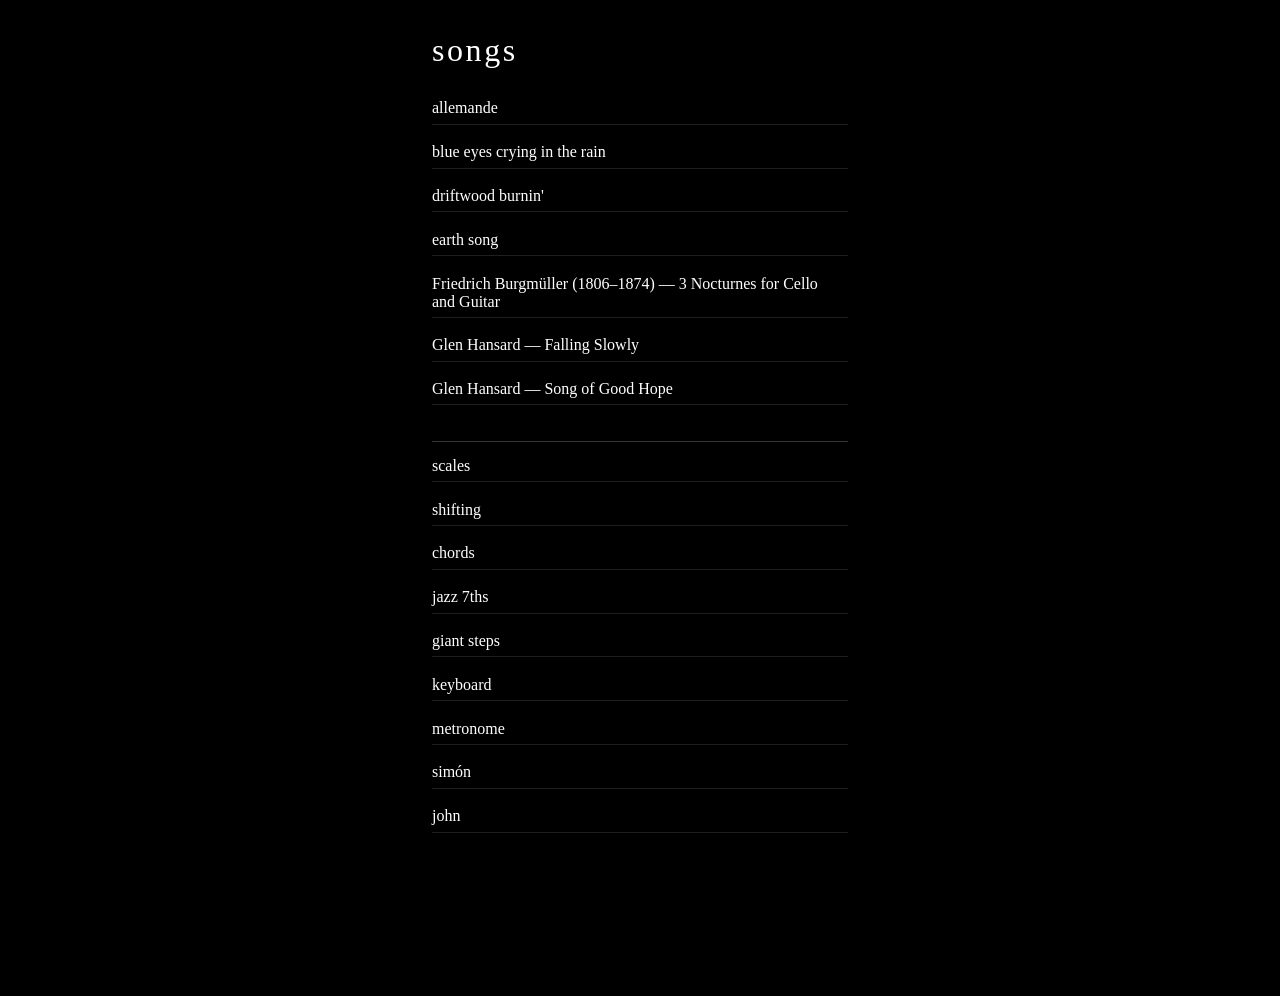
==== index.html @ 524178eb "Add a shifting practice page that sounds the note under the travelling hand Slow shifting practice i" ====
<!DOCTYPE html>
<html lang="en">
<head>
  <meta charset="UTF-8">
  <meta name="viewport" content="width=device-width, initial-scale=1.0">
  <title>songs</title>
  <style>
    body {
      margin: 0;
      padding: 2rem 1.5rem 4rem;
      font-family: "Cormorant Garamond", serif;
      background: #000;
      color: #fff;
      min-height: 100vh;
      display: flex;
      justify-content: center;
    }

    main {
      width: min(26rem, 100%);
    }

    h1 {
      margin: 0 0 1.5rem;
      font-size: 2rem;
      text-transform: lowercase;
      letter-spacing: 0.08em;
      font-weight: 500;
    }

    ul {
      list-style: none;
      padding: 0;
      margin: 0;
      display: grid;
      gap: 0.75rem;
    }

    a {
      color: inherit;
      text-decoration: none;
      padding: 0.4rem 0.5rem 0.4rem 0;
      display: block;
      border-bottom: 1px solid rgba(255, 255, 255, 0.12);
      transition: color 0.2s ease, border-color 0.2s ease;
    }

    a:hover,
    a:focus {
      color: #d8d8ff;
      border-color: rgba(216, 216, 255, 0.4);
    }

    .section-break {
      margin-top: 1.5rem;
      padding-top: 0.5rem;
      border-top: 1px solid rgba(255, 255, 255, 0.2);
    }
  </style>
</head>
<body>
  <main>
    <h1>songs</h1>
    <ul id="song-list"></ul>
  </main>

  <script>
    fetch('songs.json')
      .then(r => r.json())
      .then(data => {
        const list = document.getElementById('song-list');
        const songs = data.songs || {};

        // Song entries from songs.json, sorted alphabetically by title
        const entries = Object.entries(songs).sort((a, b) =>
          a[1].title.localeCompare(b[1].title)
        );

        entries.forEach(([slug, song]) => {
          const li = document.createElement('li');
          const a = document.createElement('a');
          a.href = 'song.html?s=' + encodeURIComponent(slug);
          a.textContent = song.title;
          li.appendChild(a);
          list.appendChild(li);
        });

        // Special pages
        const extras = [
          { href: 'scales.html', title: 'scales' },
          { href: 'shifting.html', title: 'shifting' },
          { href: 'chords.html', title: 'chords' },
          { href: 'jazz7ths.html', title: 'jazz 7ths' },
          { href: 'giantsteps.html', title: 'giant steps' },
          { href: 'keyboard.html', title: 'keyboard' },
          { href: 'metronome.html', title: 'metronome' },
          { href: 'simone.html', title: 'simón' },
          { href: 'john.html', title: 'john' },
        ];

        extras.forEach((item, i) => {
          const li = document.createElement('li');
          if (i === 0) li.className = 'section-break';
          const a = document.createElement('a');
          a.href = item.href;
          a.textContent = item.title;
          li.appendChild(a);
          list.appendChild(li);
        });
      });
  </script>
</body>
</html>
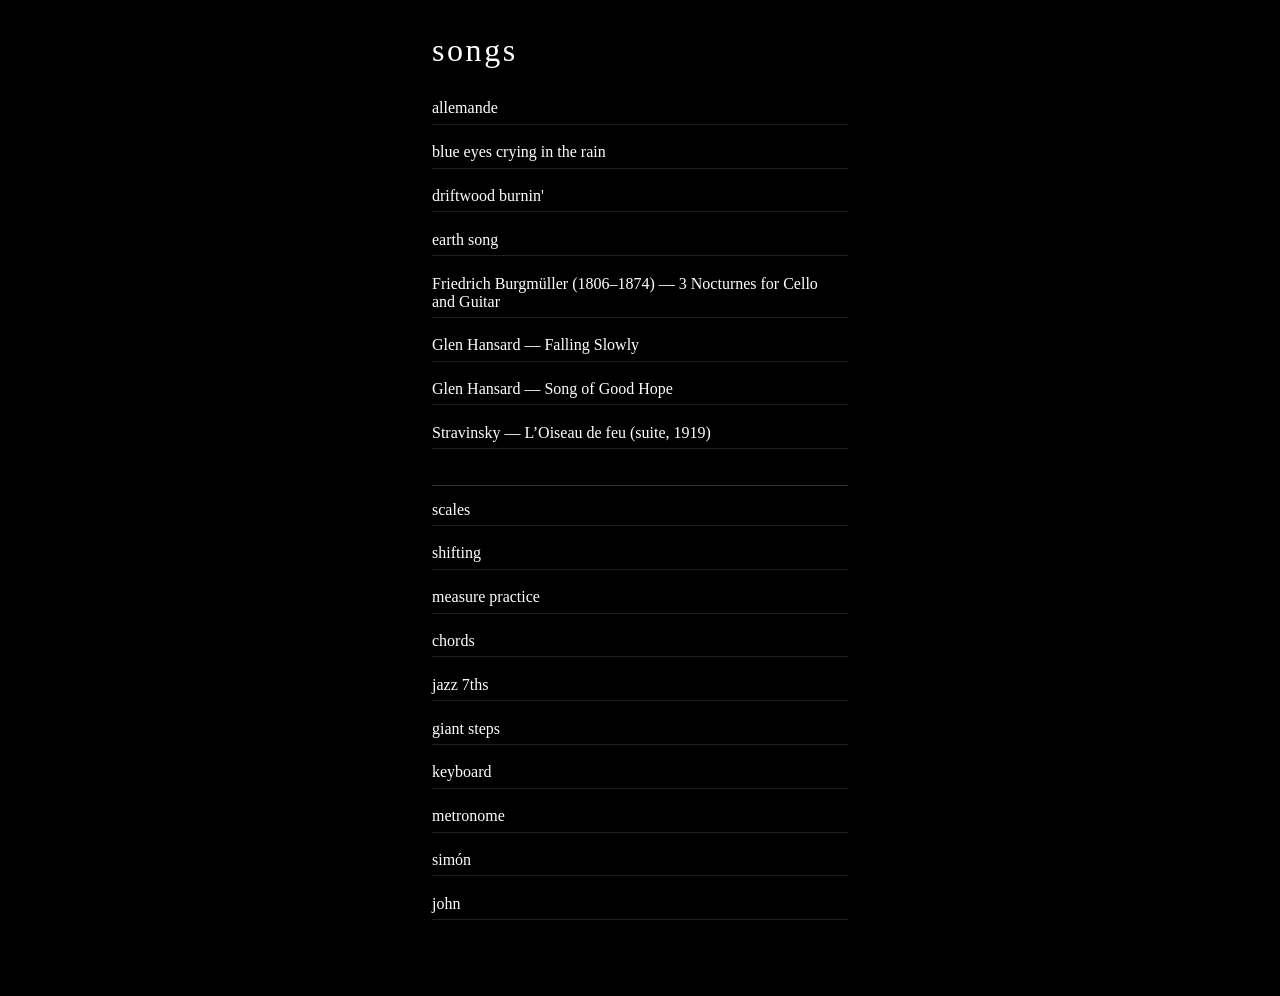
==== commit e2a34def: "Add a measure-practice page for mm 65-66 A page that plays a couple of measures exactly as printed —" ====
--- a/index.html
+++ b/index.html
@@ -89,6 +89,7 @@
         const extras = [
           { href: 'scales.html', title: 'scales' },
           { href: 'shifting.html', title: 'shifting' },
+          { href: 'measure-practice.html', title: 'measure practice' },
           { href: 'chords.html', title: 'chords' },
           { href: 'jazz7ths.html', title: 'jazz 7ths' },
           { href: 'giantsteps.html', title: 'giant steps' },
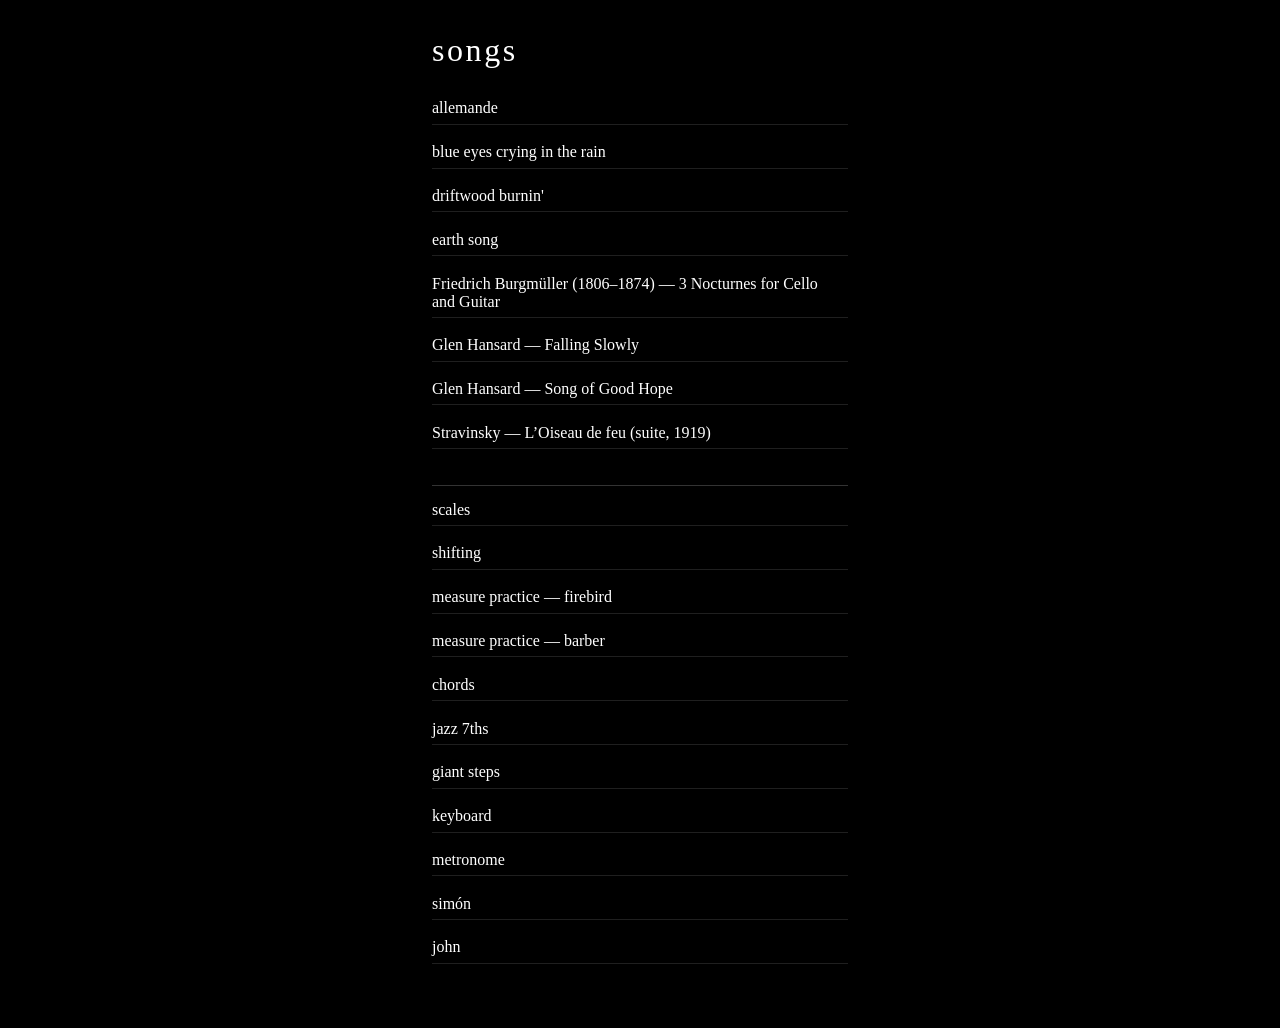
==== commit 14cb8eb9: "Split measure practice into an engine and a piece, and add the Barber page The page was one piece we" ====
--- a/index.html
+++ b/index.html
@@ -89,7 +89,8 @@
         const extras = [
           { href: 'scales.html', title: 'scales' },
           { href: 'shifting.html', title: 'shifting' },
-          { href: 'measure-practice.html', title: 'measure practice' },
+          { href: 'measure-practice.html', title: 'measure practice — firebird' },
+          { href: 'barber.html', title: 'measure practice — barber' },
           { href: 'chords.html', title: 'chords' },
           { href: 'jazz7ths.html', title: 'jazz 7ths' },
           { href: 'giantsteps.html', title: 'giant steps' },
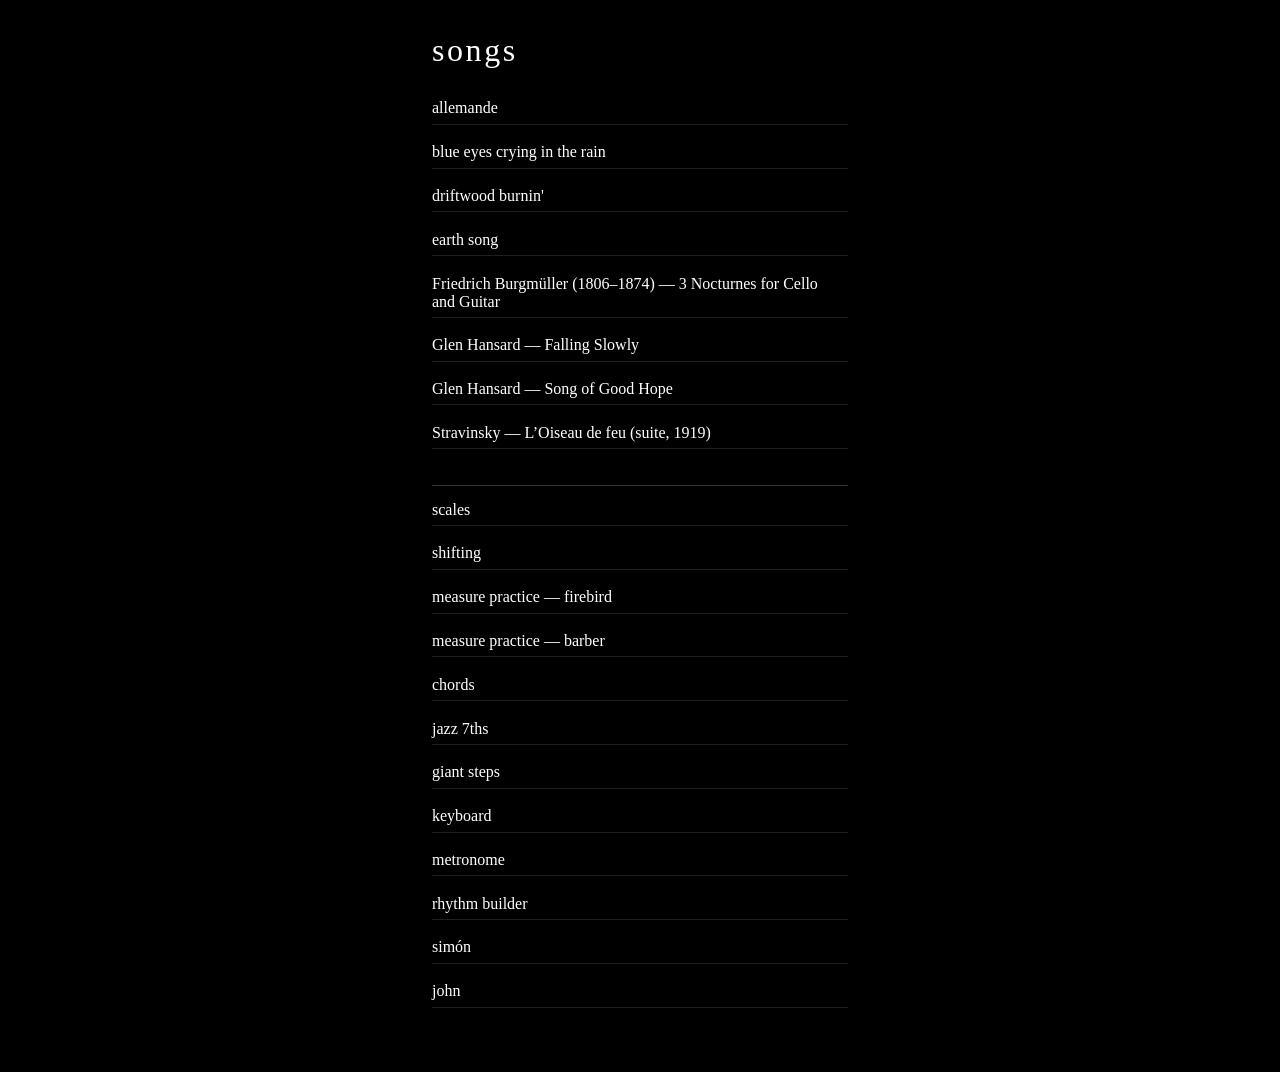
==== commit 690fd780: "Add a rhythm builder page, starting with rhythm 1 A page for reading and clapping a rhythm that grow" ====
--- a/index.html
+++ b/index.html
@@ -96,6 +96,7 @@
           { href: 'giantsteps.html', title: 'giant steps' },
           { href: 'keyboard.html', title: 'keyboard' },
           { href: 'metronome.html', title: 'metronome' },
+          { href: 'rhythm.html', title: 'rhythm builder' },
           { href: 'simone.html', title: 'simón' },
           { href: 'john.html', title: 'john' },
         ];
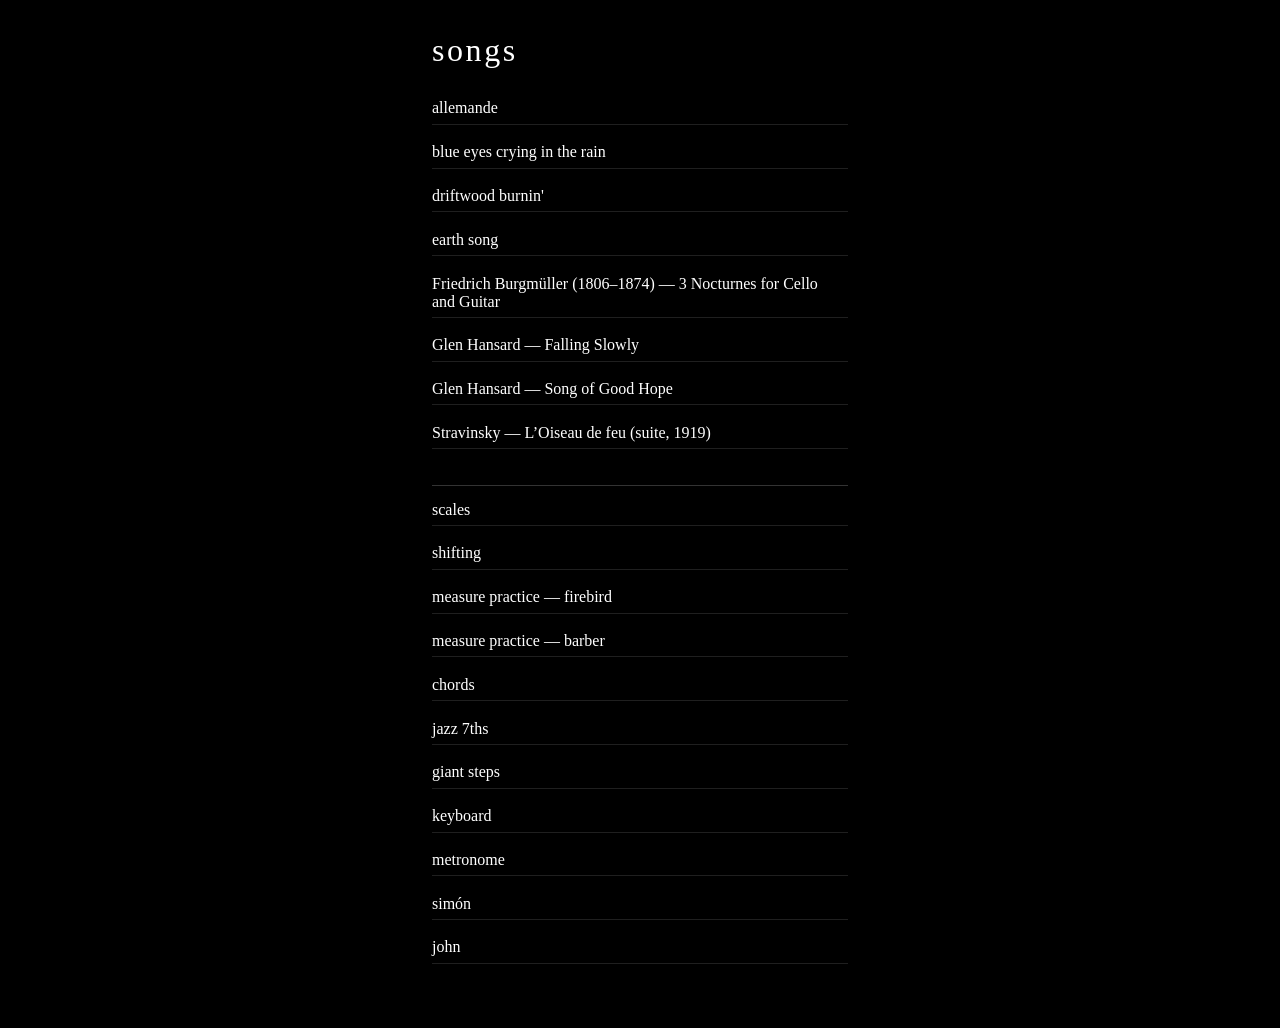
==== commit 380af8e9: "Merge claude/keyboard-firefox-rendering-2dgrc4" ====
--- a/index.html
+++ b/index.html
@@ -3,6 +3,7 @@
 <head>
   <meta charset="UTF-8">
   <meta name="viewport" content="width=device-width, initial-scale=1.0">
+  <meta name="color-scheme" content="dark">
   <title>songs</title>
   <style>
     body {
@@ -96,7 +97,6 @@
           { href: 'giantsteps.html', title: 'giant steps' },
           { href: 'keyboard.html', title: 'keyboard' },
           { href: 'metronome.html', title: 'metronome' },
-          { href: 'rhythm.html', title: 'rhythm builder' },
           { href: 'simone.html', title: 'simón' },
           { href: 'john.html', title: 'john' },
         ];
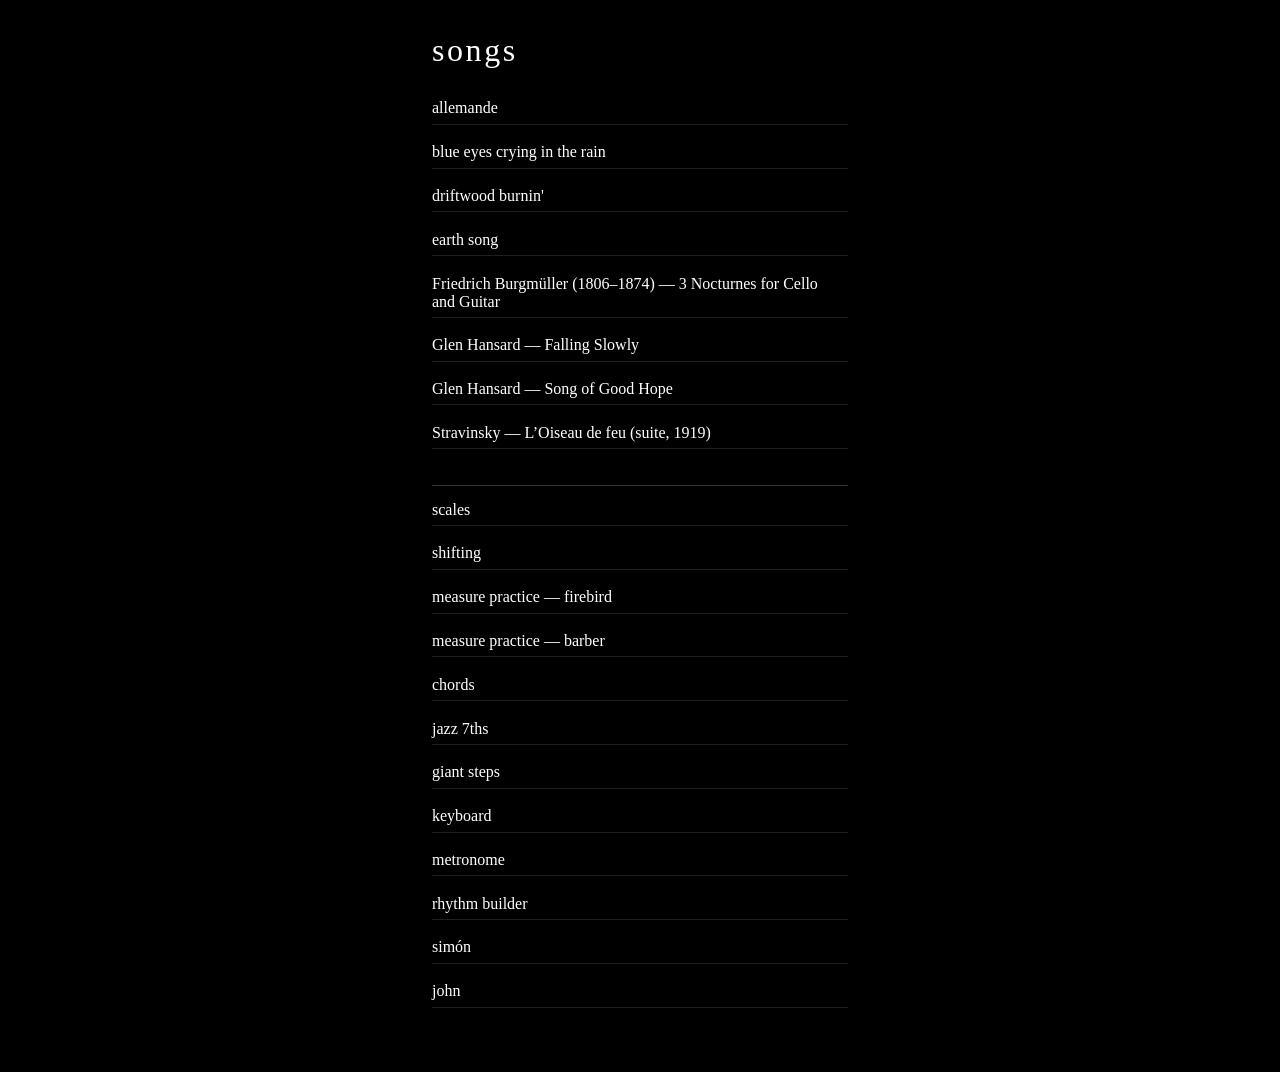
==== commit 89ebb944: "Merge three branches that never landed: rhythm builder, keyboard color-scheme, Earth Song label (#15" ====
--- a/index.html
+++ b/index.html
@@ -97,6 +97,7 @@
           { href: 'giantsteps.html', title: 'giant steps' },
           { href: 'keyboard.html', title: 'keyboard' },
           { href: 'metronome.html', title: 'metronome' },
+          { href: 'rhythm.html', title: 'rhythm builder' },
           { href: 'simone.html', title: 'simón' },
           { href: 'john.html', title: 'john' },
         ];
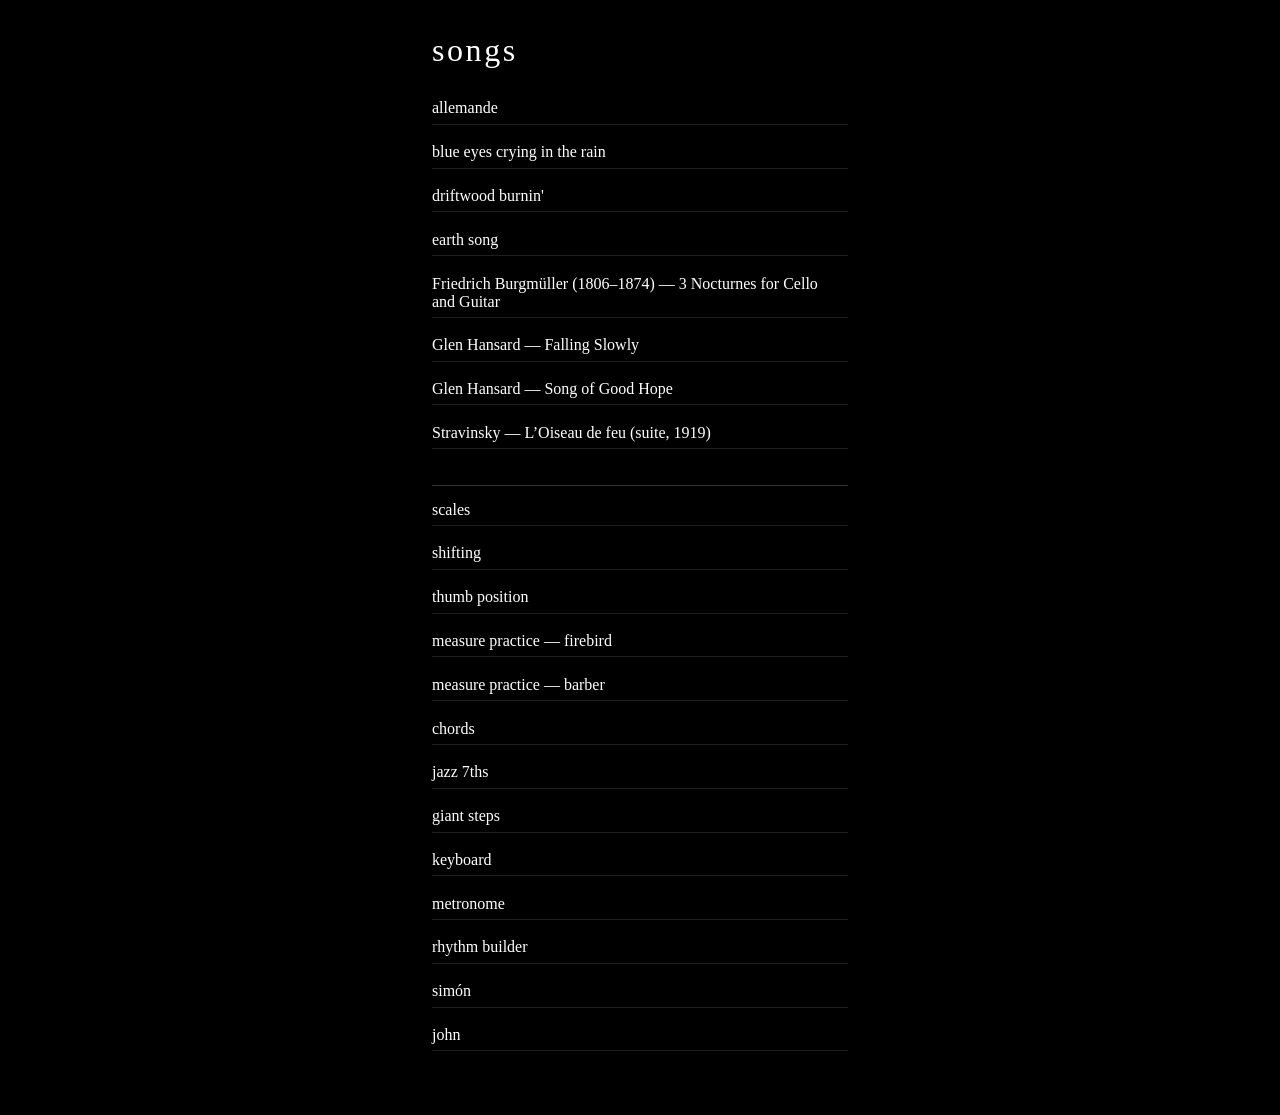
==== commit df721d21: "Add a thumb-position practice page, read in tenor and treble clef thumb.html / thumb.js: eighteen sh" ====
--- a/index.html
+++ b/index.html
@@ -90,6 +90,7 @@
         const extras = [
           { href: 'scales.html', title: 'scales' },
           { href: 'shifting.html', title: 'shifting' },
+          { href: 'thumb.html', title: 'thumb position' },
           { href: 'measure-practice.html', title: 'measure practice — firebird' },
           { href: 'barber.html', title: 'measure practice — barber' },
           { href: 'chords.html', title: 'chords' },
